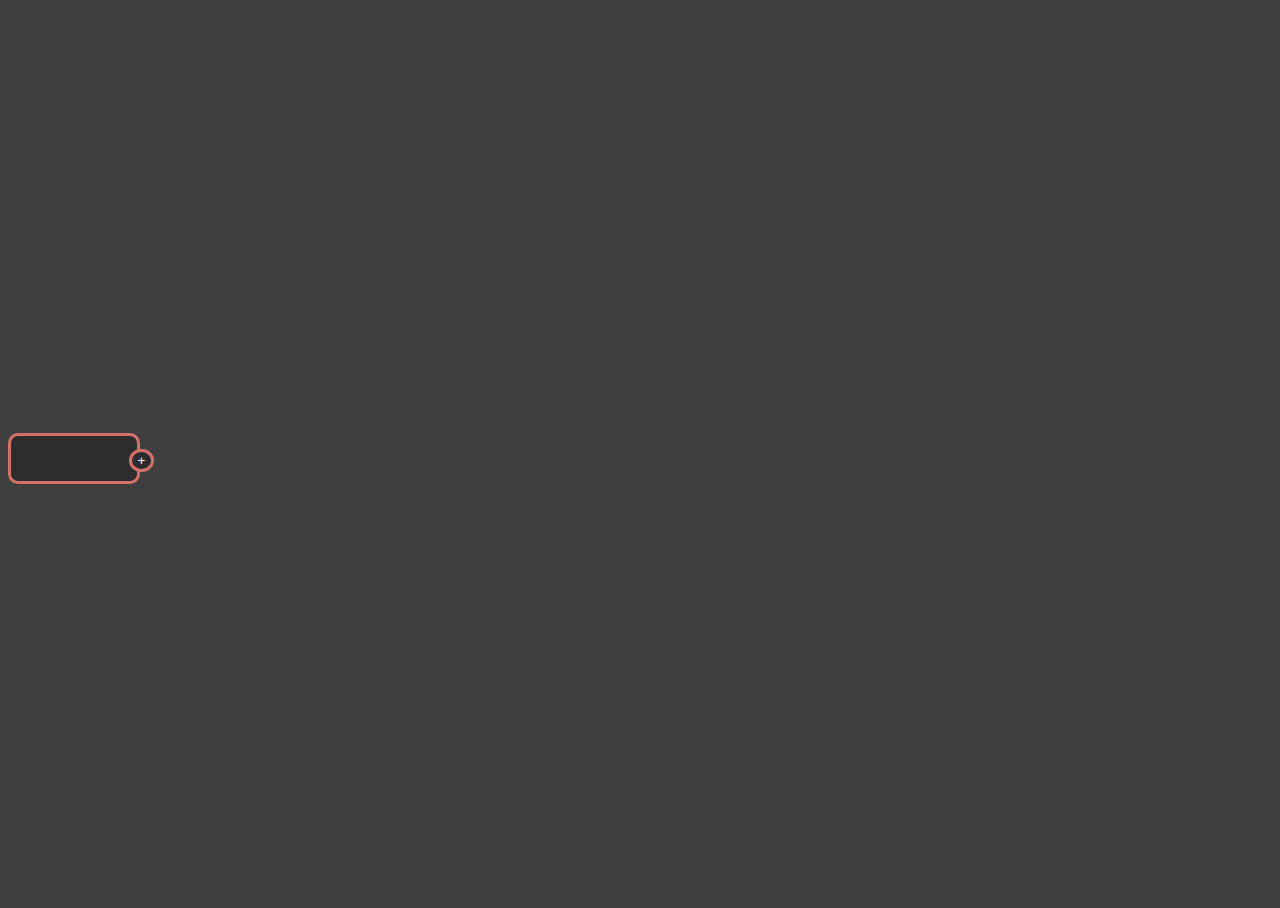
==== index.html @ b1e1b598 "lancement" ====
<!DOCTYPE html>
<html lang="en">
<head>
    <meta charset="UTF-8">
    <meta http-equiv="X-UA-Compatible" content="IE=edge">
    <meta name="viewport" content="width=device-width, initial-scale=1.0">
    <link rel="stylesheet" href="style.css">
    <title>Mind Map</title>
</head>
<body>
    <div id="container">        
        <canvas id="canvas"></canvas>
        <div class="subcontainer">
            <div class="rectangle">
                <button class="btn" onclick="addChild(this)">+</button>
            </div>  
        </div>
    </div>
    <script src="app.js">

    </script>
</body>
</html>
---- style.css ----
html, body{
    height: 100%;
}
body{
    background-color: #3f3f3f;
}

#container{
    position: relative;
    height: 100%;
    width: 100%;
    display: flex;
    flex-direction: row;
    justify-content: space-evenly;
    align-items: center;
}

/*#canvas { position:absolute; top:0; left:0; z-index:0; height: 100%; width: 100%; }*/
#canvas{
    
    z-index: -1;
    position:absolute;
    top: 0;
    left: 0;
    
}
.subcontainer{
    display: flex;
    flex-direction: column;
    justify-content: center;
    height: 100%;
    width: 100%;
}

.rectangle{    
    z-index: 1;
    background-color: #2d2d2d;
    height: 5%;
    width: 10%;
    border: 3px solid rgb(212, 114, 106);
    border-radius: 10px;
}

.btn{
    color: white;
    background-color: #2d2d2d;
    border: 3px solid rgb(212, 114, 106);
    border-radius: 100%;
    position: relative;
    left: 93%;
    top: 30%;
}
.btn:hover{
    cursor: pointer;
}
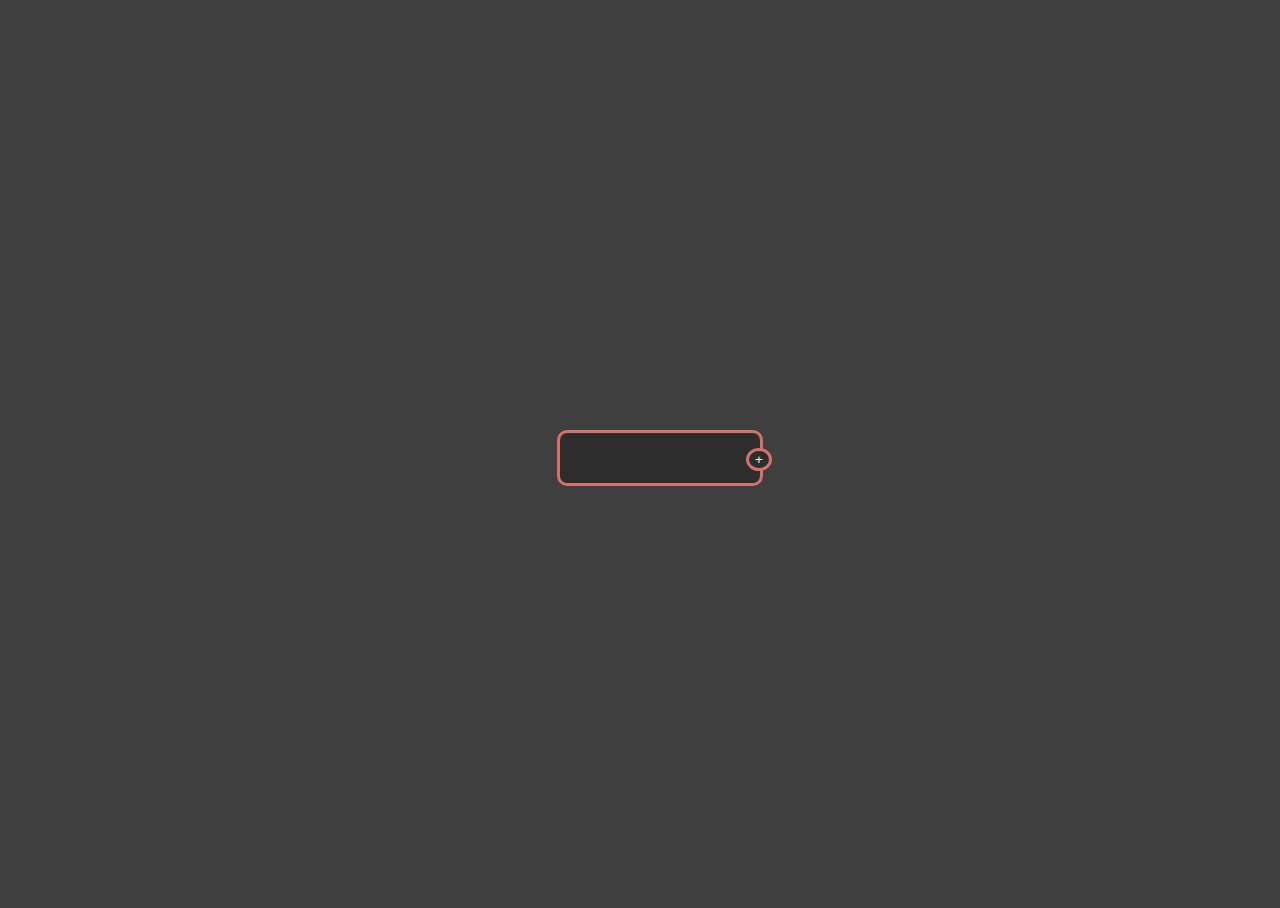
==== commit 6493e0a3: "tree done" ====
--- a/index.html
+++ b/index.html
@@ -10,14 +10,17 @@
 <body>
     <div id="container">        
         <canvas id="canvas"></canvas>
-        <div class="subcontainer">
-            <div class="rectangle">
-                <button class="btn" onclick="addChild(this)">+</button>
-            </div>  
-        </div>
+        <ul class="tree">
+            <li>
+                <div id="root" class="rectangle">
+                    <button class="btn" onclick="addChild(this)">+</button>
+                </div>                                                          
+            </li>
+            
     </div>
     <script src="app.js">
 
     </script>
 </body>
-</html>+</html>
+
--- a/style.css
+++ b/style.css
@@ -24,19 +24,34 @@
     left: 0;
     
 }
-.subcontainer{
+
+.tree{
     display: flex;
-    flex-direction: column;
     justify-content: center;
+    align-items: center;
     height: 100%;
     width: 100%;
 }
+li{
+    display: block;
+    display: flex;
+    justify-content: left;
+    align-items: center;
+}
+.nested{
+    display: flex;
+    flex-direction: column;
+
+    
+}
 
 .rectangle{    
+    margin-top: 10px;
+    margin-bottom: 10px;
     z-index: 1;
     background-color: #2d2d2d;
-    height: 5%;
-    width: 10%;
+    height: 50px;
+    width: 200px;
     border: 3px solid rgb(212, 114, 106);
     border-radius: 10px;
 }
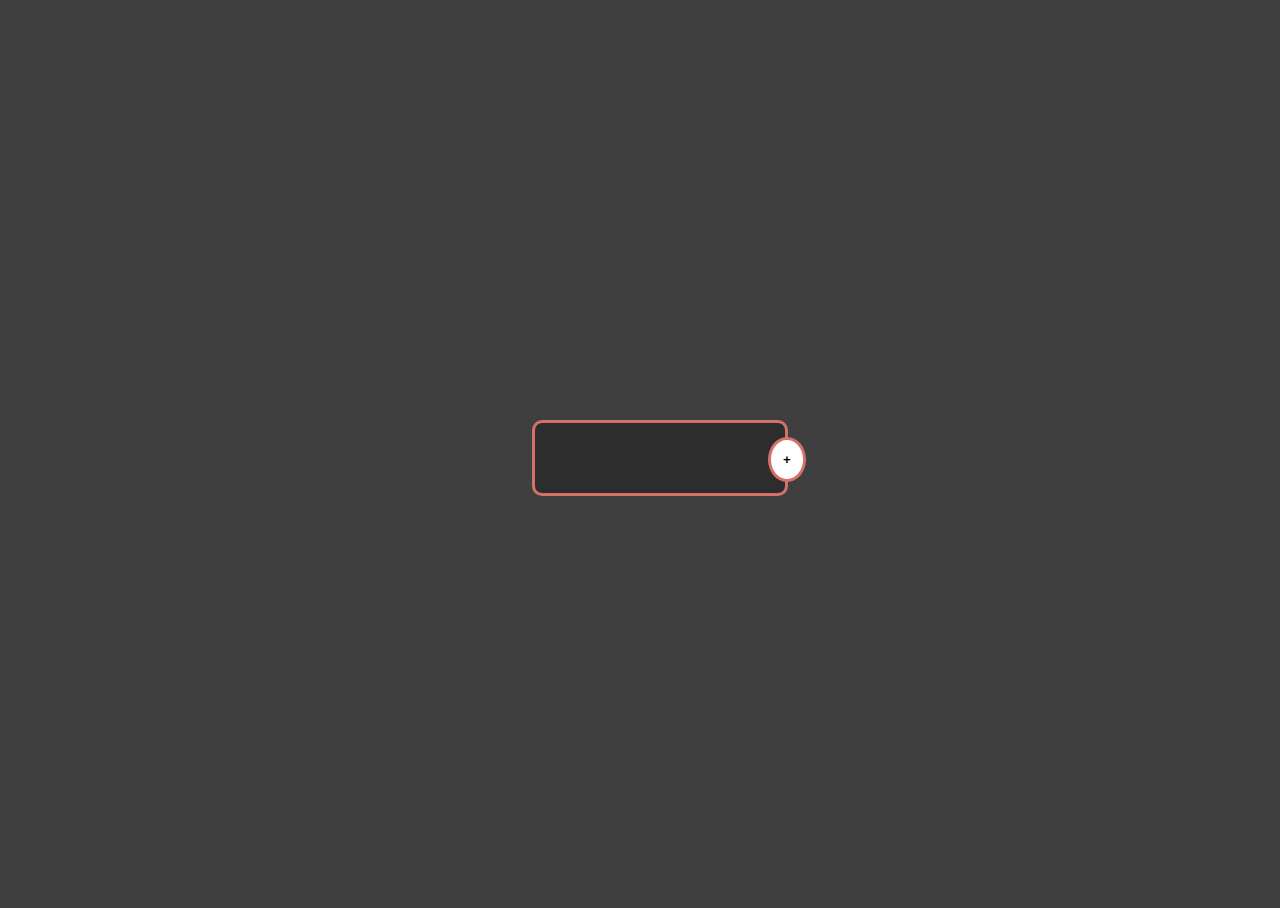
==== commit cbc71a1e: "input added" ====
--- a/index.html
+++ b/index.html
@@ -13,7 +13,8 @@
         <ul class="tree">
             <li>
                 <div id="root" class="rectangle">
-                    <button class="btn" onclick="addChild(this)">+</button>
+                    <input type="text">
+                    <button class="btn" onclick="addChild(this)"><span>+</span></button>
                 </div>                                                          
             </li>
             
--- a/style.css
+++ b/style.css
@@ -50,21 +50,51 @@
     margin-bottom: 10px;
     z-index: 1;
     background-color: #2d2d2d;
-    height: 50px;
-    width: 200px;
+    height: 70px;
+    width: 250px;
     border: 3px solid rgb(212, 114, 106);
     border-radius: 10px;
 }
 
 .btn{
-    color: white;
-    background-color: #2d2d2d;
+    padding: 12px;
+    color: 2d2d2d;
+    background-color: white;
     border: 3px solid rgb(212, 114, 106);
     border-radius: 100%;
     position: relative;
-    left: 93%;
-    top: 30%;
+    left: 10%;
+    top: 20%;
+    
+    
 }
 .btn:hover{
     cursor: pointer;
+}
+
+.title{
+    font-size:x-large;
+    font-weight: bold;
+    z-index: -1;
+    position: relative;
+    color:white;
+    bottom: 50px;
+    text-align: center;
+}
+
+span{
+    font-weight: bold;
+}
+
+input{
+    position: relative;
+    top: 15px;
+    left: 20px;
+    background-color: #2d2d2d;
+    color:white;
+    height: 30px;
+    font-size: large;
+    width: 200px;
+    border: none;
+    text-align: center;
 }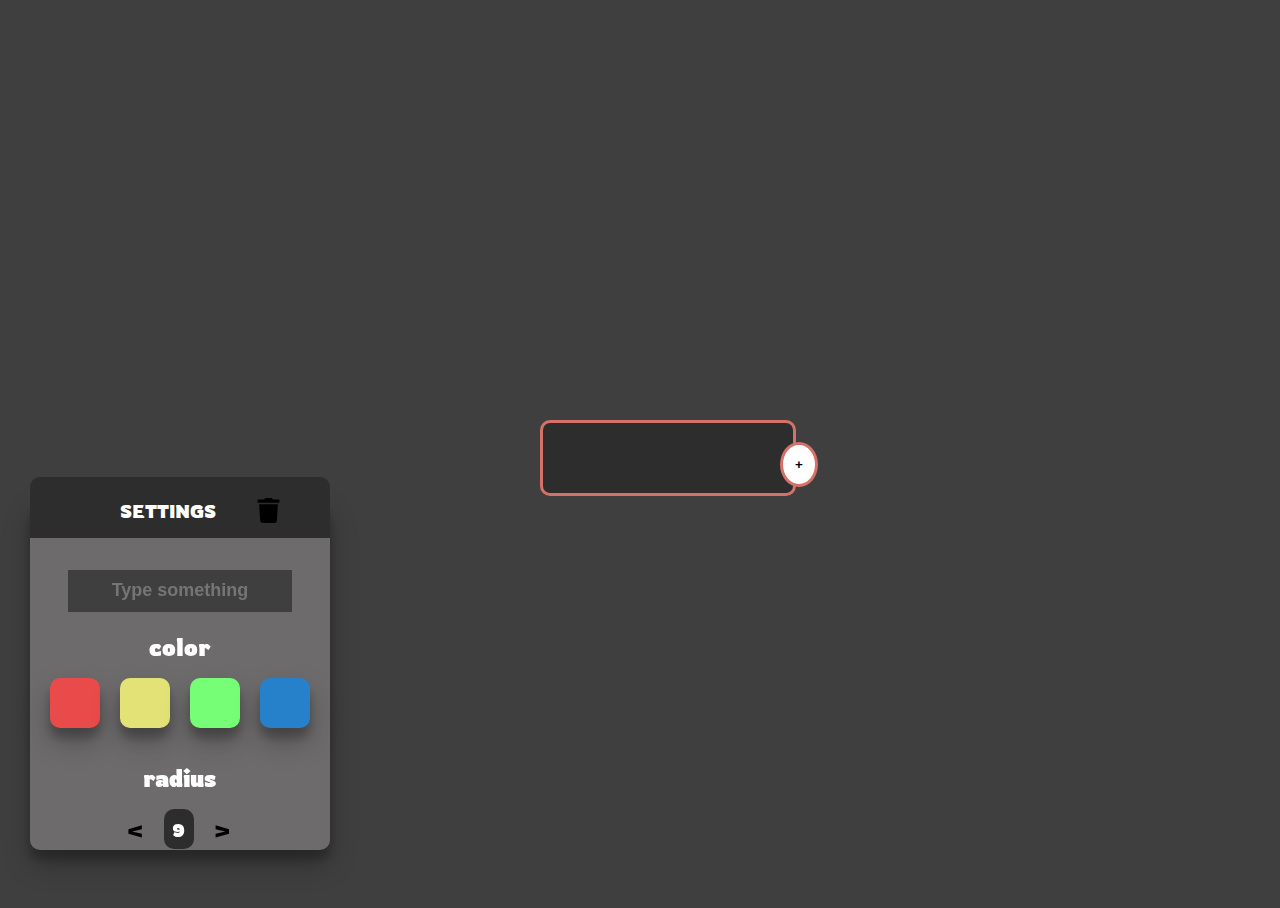
==== commit 71603cf5: "almost done" ====
--- a/index.html
+++ b/index.html
@@ -12,12 +12,33 @@
         <canvas id="canvas"></canvas>
         <ul class="tree">
             <li>
-                <div id="root" class="rectangle">
-                    <input type="text">
+                <div id="root" class="rectangle clickable" onclick="saveRectangle(this)">
+                    <input id="rec-input" type="text">
                     <button class="btn" onclick="addChild(this)"><span>+</span></button>
                 </div>                                                          
-            </li>
+            </li>            
+    </div>
+    <div id="popin">
+        <div id="top">
+            <h1 id="popin-title">SETTINGS<img onclick="removChild()" src="./assets/trash-solid.svg" class="clickable"></h1>
             
+        </div>
+        <div id="bodyy">
+            <input onchange="copyTitle(this)" id="popin-input" type="text" placeholder="Type something"></div>
+            <h2>color</h2>
+            <ul id="color-container">
+                <div onclick="applyColor(this)" class="color clickable" id="red"> </div>
+                <div onclick="applyColor(this)" class="color clickable" id="yellow"> </div>
+                <div onclick="applyColor(this)" class="color clickable" id="green"> </div>
+                <div onclick="applyColor(this)" class="color clickable" id="blue"> </div>
+            </ul>
+            <h2>radius</h2>
+            <ul id="radius-container">
+                <div class="radius-ele clickable " onclick="reduceRadius()"><</div>
+                <div class="radius-ele" id="radius">9</div>
+                <div class="radius-ele clickable" onclick="addRadius()">></div>
+            </ul>
+        </div>
     </div>
     <script src="app.js">
 
--- a/style.css
+++ b/style.css
@@ -1,13 +1,25 @@
+@font-face {
+    font-family: "Rowdies";
+    src: url("./fonts/Rowdies-Bold.ttf");
+}
+
+
 html, body{
+    width: 100%;
     height: 100%;
+    font-family: "Rowdies";
 }
 body{
     background-color: #3f3f3f;
+    overflow: scroll;
+    
 }
 
 #container{
     position: relative;
     height: 100%;
+    max-height: 1000%;
+    max-width: 1000%;
     width: 100%;
     display: flex;
     flex-direction: row;
@@ -16,8 +28,10 @@
 }
 
 /*#canvas { position:absolute; top:0; left:0; z-index:0; height: 100%; width: 100%; }*/
-#canvas{
-    
+#canvas{    
+    max-width: 1000%;
+    max-height: 1000%;
+    overflow: scroll;
     z-index: -1;
     position:absolute;
     top: 0;
@@ -31,27 +45,28 @@
     align-items: center;
     height: 100%;
     width: 100%;
+    max-height: 200%;
+    max-width: 200%;
 }
 li{
     display: block;
     display: flex;
     justify-content: left;
     align-items: center;
+    
+    
 }
 .nested{
     display: flex;
-    flex-direction: column;
-
-    
-}
-
-.rectangle{    
-    margin-top: 10px;
-    margin-bottom: 10px;
+    flex-direction: column;    
+}
+
+.rectangle{        
+    margin: 10px;
     z-index: 1;
-    background-color: #2d2d2d;
+    background-color: #2d2d2d;    
     height: 70px;
-    width: 250px;
+    width: 250px;    
     border: 3px solid rgb(212, 114, 106);
     border-radius: 10px;
 }
@@ -86,7 +101,9 @@
     font-weight: bold;
 }
 
-input{
+#rec-input{
+    font-family: "Rowdies";
+    overflow: hidden;
     position: relative;
     top: 15px;
     left: 20px;
@@ -97,4 +114,147 @@
     width: 200px;
     border: none;
     text-align: center;
+}
+
+#popin{
+    position: absolute;
+    bottom: 50px;
+    left: 30px;
+    height: 350px;
+    width: 300px;
+    border-radius: 10px;
+    box-shadow: rgba(0, 0, 0, 0.25) 0px 14px 28px, rgba(0, 0, 0, 0.22) 0px 10px 10px;
+    display: flex;
+    flex-direction: column;
+    justify-content: center;
+    align-items: center;  
+    background-color: rgba(151, 147, 147, 0.52);  
+}
+
+#popin-title{
+    border-top-right-radius: 10px;
+    border-top-left-radius: 10px;
+    font-size: large;
+    font-weight: bold;
+    width: 100%;
+    padding-top: 16px;
+    padding-bottom: 16px;
+    background-color: #2d2d2d;
+    color: white;
+    text-align: center;
+}
+
+#bodyy{
+    display: flex;
+    flex-direction: column;
+    justify-content: center;
+    align-items: left;
+}
+
+h2{
+    color:white;
+}
+
+
+.color{
+    height: 50px;
+    width: 50px;    
+    margin: -20px 10px 0px 10px;
+    border-radius: 10px;
+    position: relative;
+    right: 20px;
+    
+}
+#red{
+    background-color: rgb(233, 74, 74);
+    box-shadow: rgba(0, 0, 0, 0.25) 0px 14px 28px, rgba(0, 0, 0, 0.22) 0px 10px 10px;
+}
+
+#yellow{
+    background-color: rgb(226, 226, 118);
+    box-shadow: rgba(0, 0, 0, 0.25) 0px 14px 28px, rgba(0, 0, 0, 0.22) 0px 10px 10px;
+}
+
+#green{
+    background-color: rgb(118, 255, 118);
+    box-shadow: rgba(0, 0, 0, 0.25) 0px 14px 28px, rgba(0, 0, 0, 0.22) 0px 10px 10px;
+}
+
+#blue{
+    background-color: rgb(39, 129, 202);
+    box-shadow: rgba(0, 0, 0, 0.25) 0px 14px 28px, rgba(0, 0, 0, 0.22) 0px 10px 10px;
+}
+
+#color-container{
+    display: flex;
+    justify-content: center;
+    align-items: center;
+}
+
+#popin-input{
+    font-size: large;
+    color: black;
+    font-weight: bold;
+    text-align: center;
+    background-color: #3f3f3f;
+    border: none;
+    margin-top: 20px;
+    height: 40px;
+    width: 220px;
+}
+#radius-container{
+    display: flex;
+    justify-content: center;
+    align-items: center;
+}
+
+.radius-ele{
+    position: relative;
+    right: 20px;
+    margin-top: -20px;
+}
+
+#radius{        
+    padding-top: 10px;
+    text-align: center;
+    width: 30px;
+    height: 30px;
+    background-color: #2d2d2d;
+    color: white;
+    border-radius: 10px;
+}
+.radius-ele{
+    position: relative;
+    bottom: 20px;
+    font-size: large;
+    margin: 0px 10px 0 10px;
+}   
+
+.clickable{
+    font-size: xx-large;
+}
+
+.clickable:hover{
+    cursor: pointer;
+    opacity: 0.5;
+}
+
+.clickable:focus{
+    opacity: 0.5;
+}
+
+#top{
+    width: 100%;
+    display: flex;
+    justify-content: center;
+    align-items: center;
+}
+
+img{
+    width: 25px;
+    height: 25px;
+    position: relative;
+    left: 40px;
+    top: 5px;
+    
 }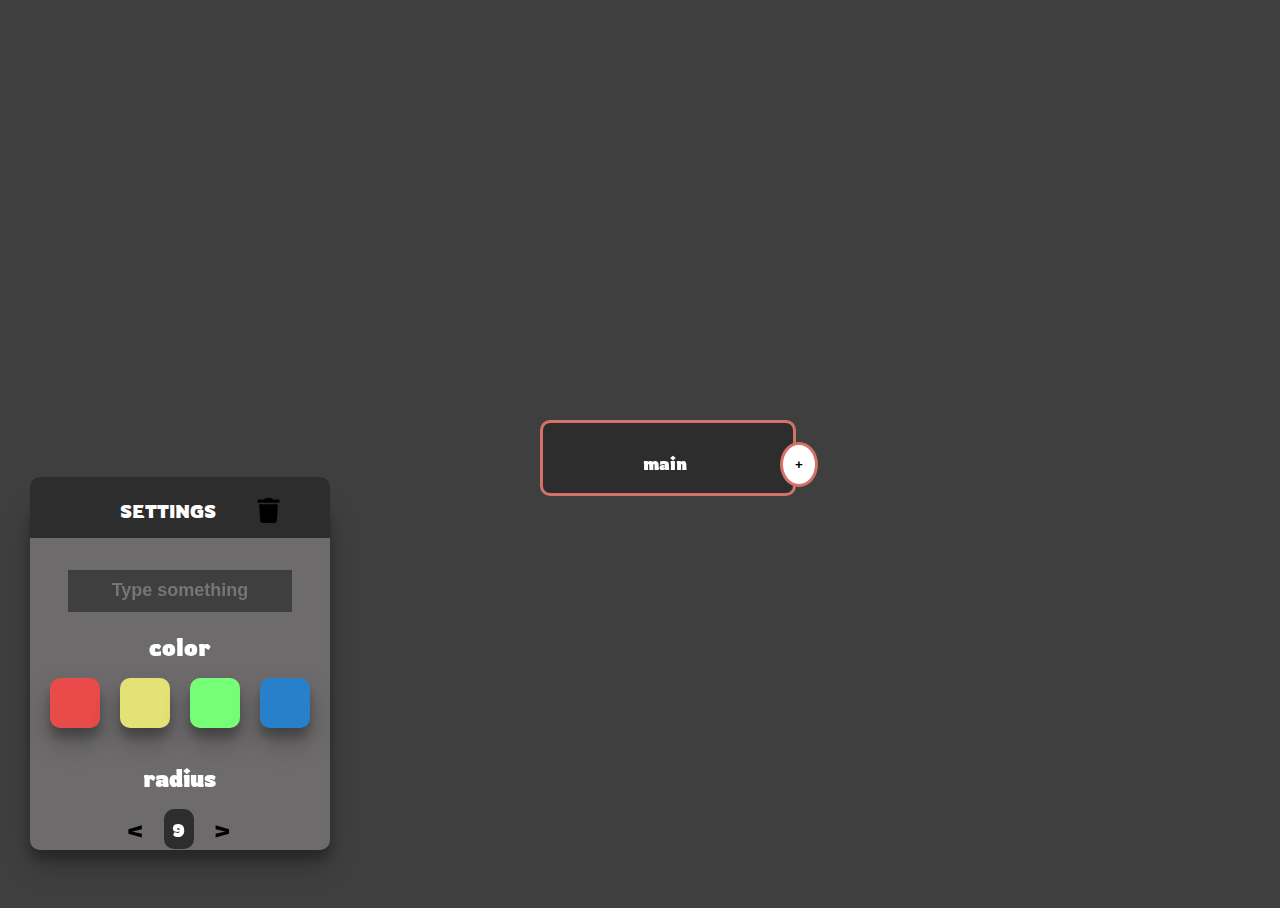
==== commit fa101110: "done" ====
--- a/index.html
+++ b/index.html
@@ -13,7 +13,7 @@
         <ul class="tree">
             <li>
                 <div id="root" class="rectangle clickable" onclick="saveRectangle(this)">
-                    <input id="rec-input" type="text">
+                    <input id="rec-input" type="text" value="main">
                     <button class="btn" onclick="addChild(this)"><span>+</span></button>
                 </div>                                                          
             </li>            
